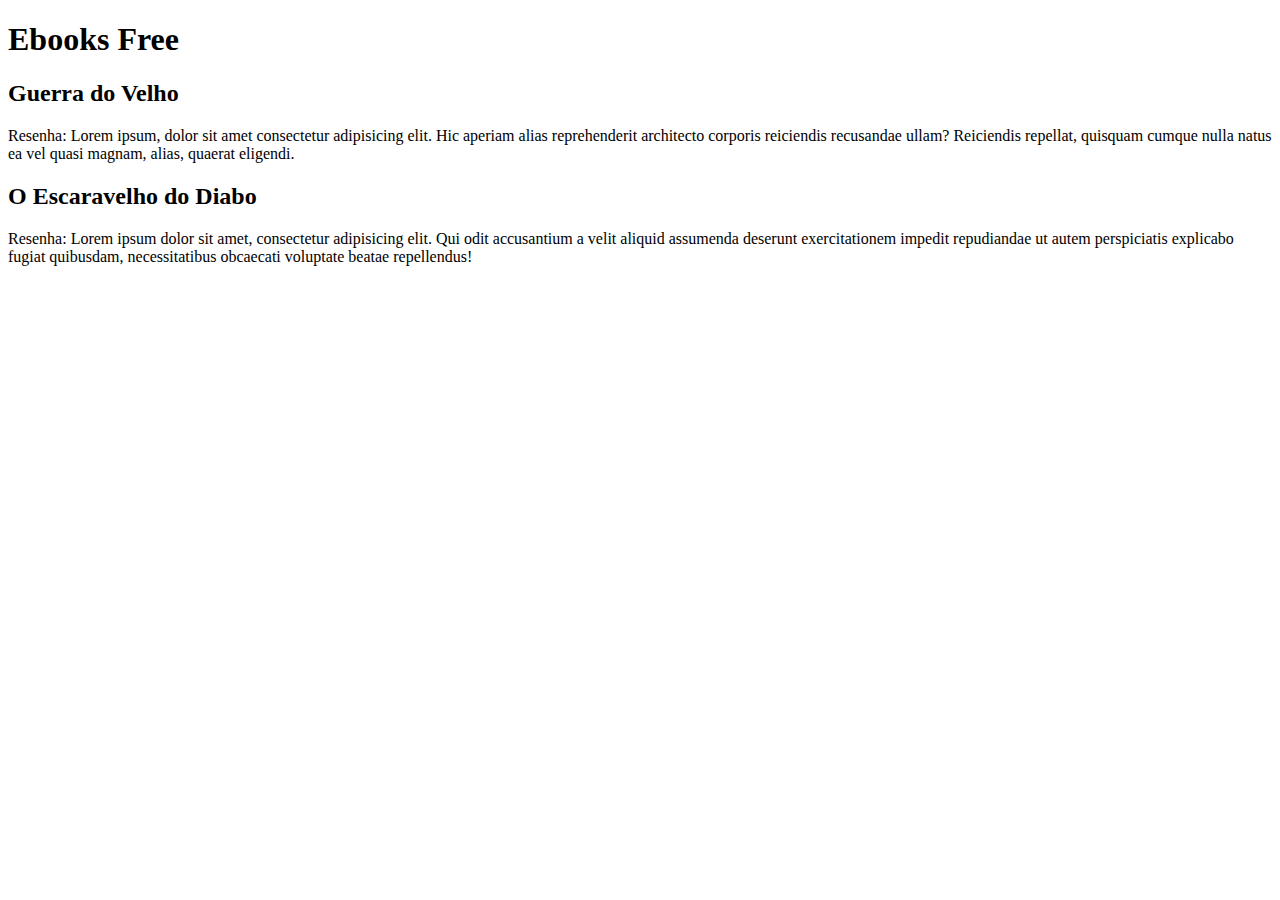
==== index.html @ c0aec6f1 "att" ====
<!DOCTYPE html>
<html lang="pt-br">
<head>
    <meta charset="UTF-8">
    <meta name="viewport" content="width=device-width, initial-scale=1.0">
    <title>É Assim</title>
</head>
<body>
    <main>
        <header>
            <h1>Ebooks Free</h1>
        </header>
        <article>
            <h2>Guerra do Velho</h2>
            <p>Resenha: Lorem ipsum, dolor sit amet consectetur adipisicing elit. Hic aperiam alias reprehenderit architecto corporis reiciendis recusandae ullam? Reiciendis repellat, quisquam cumque nulla natus ea vel quasi magnam, alias, quaerat eligendi.</p>
        </article>
        <article>
            <h2>O Escaravelho do Diabo</h2>
            <p>Resenha: Lorem ipsum dolor sit amet, consectetur adipisicing elit. Qui odit accusantium a velit aliquid assumenda deserunt exercitationem impedit repudiandae ut autem perspiciatis explicabo fugiat quibusdam, necessitatibus obcaecati voluptate beatae repellendus!</p>
        </article>
    </main>
</body>
</html>
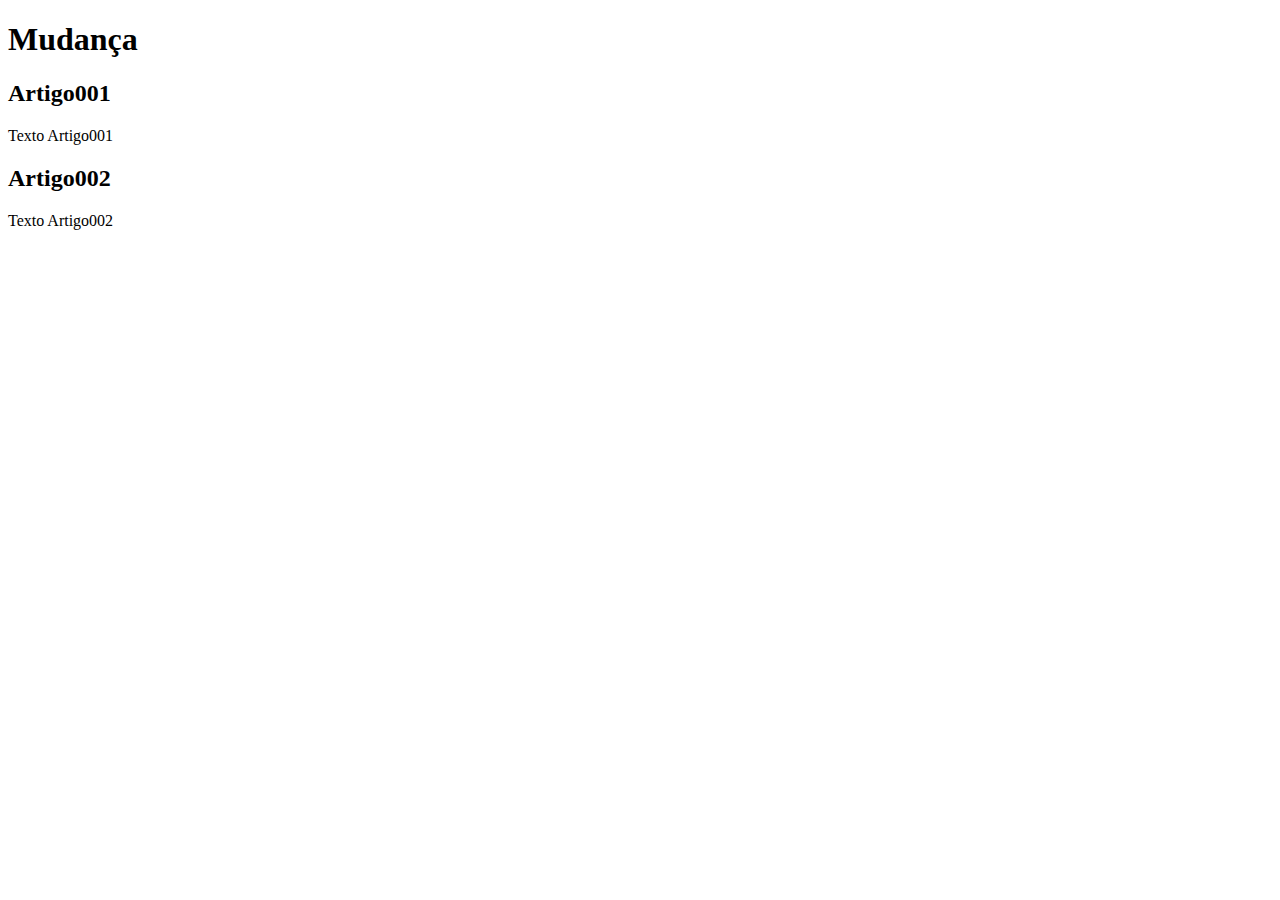
==== commit ef5fdc83: "Update index.html" ====
--- a/index.html
+++ b/index.html
@@ -3,20 +3,21 @@
 <head>
     <meta charset="UTF-8">
     <meta name="viewport" content="width=device-width, initial-scale=1.0">
-    <title>É Assim</title>
+    <title>É assado</title>
+    <link rel="stylesheet" href="design/style.css">
 </head>
 <body>
     <main>
         <header>
-            <h1>Ebooks Free</h1>
+            <h1>Mudança</h1>
         </header>
         <article>
-            <h2>Guerra do Velho</h2>
-            <p>Resenha: Lorem ipsum, dolor sit amet consectetur adipisicing elit. Hic aperiam alias reprehenderit architecto corporis reiciendis recusandae ullam? Reiciendis repellat, quisquam cumque nulla natus ea vel quasi magnam, alias, quaerat eligendi.</p>
+            <h2>Artigo001</h2>
+            <p>Texto Artigo001</p>
         </article>
         <article>
-            <h2>O Escaravelho do Diabo</h2>
-            <p>Resenha: Lorem ipsum dolor sit amet, consectetur adipisicing elit. Qui odit accusantium a velit aliquid assumenda deserunt exercitationem impedit repudiandae ut autem perspiciatis explicabo fugiat quibusdam, necessitatibus obcaecati voluptate beatae repellendus!</p>
+            <h2>Artigo002</h2>
+            <p>Texto Artigo002</p>
         </article>
     </main>
 </body>
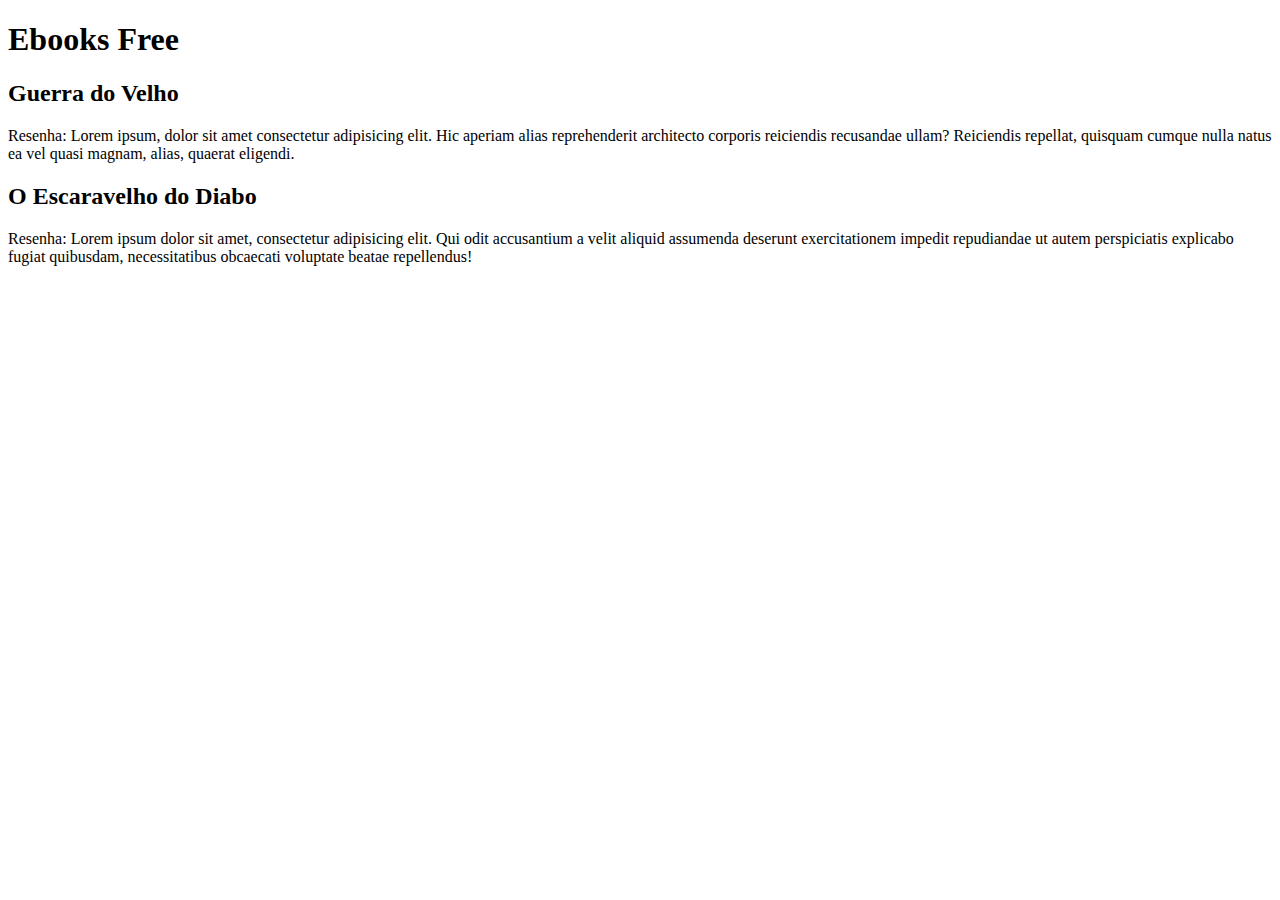
==== commit 2e1092f0: "Merge branch 'conteúdo' into main" ====
--- a/index.html
+++ b/index.html
@@ -3,21 +3,20 @@
 <head>
     <meta charset="UTF-8">
     <meta name="viewport" content="width=device-width, initial-scale=1.0">
-    <title>É assado</title>
-    <link rel="stylesheet" href="design/style.css">
+    <title>É Assim</title>
 </head>
 <body>
     <main>
         <header>
-            <h1>Mudança</h1>
+            <h1>Ebooks Free</h1>
         </header>
         <article>
-            <h2>Artigo001</h2>
-            <p>Texto Artigo001</p>
+            <h2>Guerra do Velho</h2>
+            <p>Resenha: Lorem ipsum, dolor sit amet consectetur adipisicing elit. Hic aperiam alias reprehenderit architecto corporis reiciendis recusandae ullam? Reiciendis repellat, quisquam cumque nulla natus ea vel quasi magnam, alias, quaerat eligendi.</p>
         </article>
         <article>
-            <h2>Artigo002</h2>
-            <p>Texto Artigo002</p>
+            <h2>O Escaravelho do Diabo</h2>
+            <p>Resenha: Lorem ipsum dolor sit amet, consectetur adipisicing elit. Qui odit accusantium a velit aliquid assumenda deserunt exercitationem impedit repudiandae ut autem perspiciatis explicabo fugiat quibusdam, necessitatibus obcaecati voluptate beatae repellendus!</p>
         </article>
     </main>
 </body>
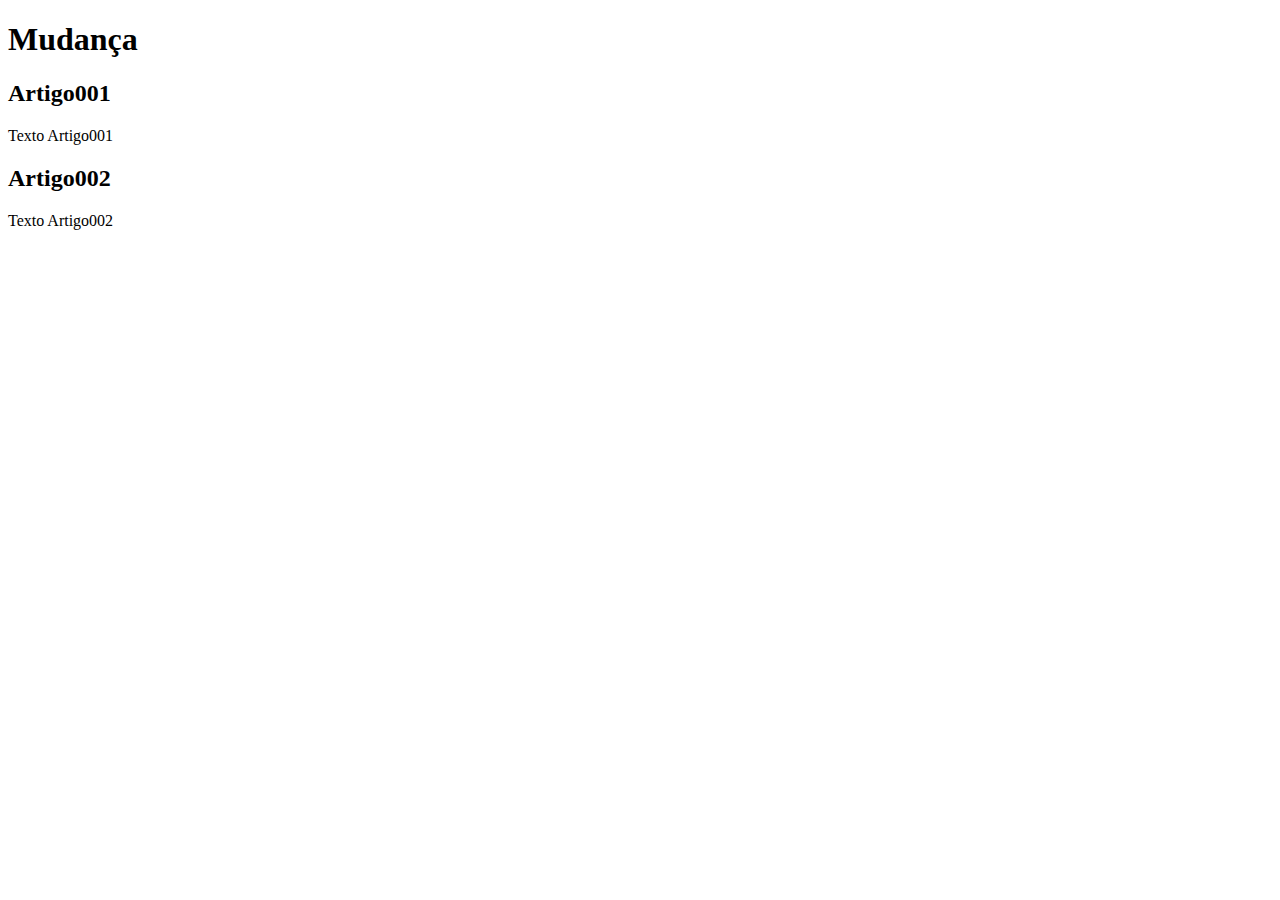
==== commit 9721dc10: "Update index.html" ====
--- a/index.html
+++ b/index.html
@@ -3,20 +3,20 @@
 <head>
     <meta charset="UTF-8">
     <meta name="viewport" content="width=device-width, initial-scale=1.0">
-    <title>É Assim</title>
+    <title>É assado</title>
 </head>
 <body>
     <main>
         <header>
-            <h1>Ebooks Free</h1>
+            <h1>Mudança</h1>
         </header>
         <article>
-            <h2>Guerra do Velho</h2>
-            <p>Resenha: Lorem ipsum, dolor sit amet consectetur adipisicing elit. Hic aperiam alias reprehenderit architecto corporis reiciendis recusandae ullam? Reiciendis repellat, quisquam cumque nulla natus ea vel quasi magnam, alias, quaerat eligendi.</p>
+            <h2>Artigo001</h2>
+            <p>Texto Artigo001</p>
         </article>
         <article>
-            <h2>O Escaravelho do Diabo</h2>
-            <p>Resenha: Lorem ipsum dolor sit amet, consectetur adipisicing elit. Qui odit accusantium a velit aliquid assumenda deserunt exercitationem impedit repudiandae ut autem perspiciatis explicabo fugiat quibusdam, necessitatibus obcaecati voluptate beatae repellendus!</p>
+            <h2>Artigo002</h2>
+            <p>Texto Artigo002</p>
         </article>
     </main>
 </body>
